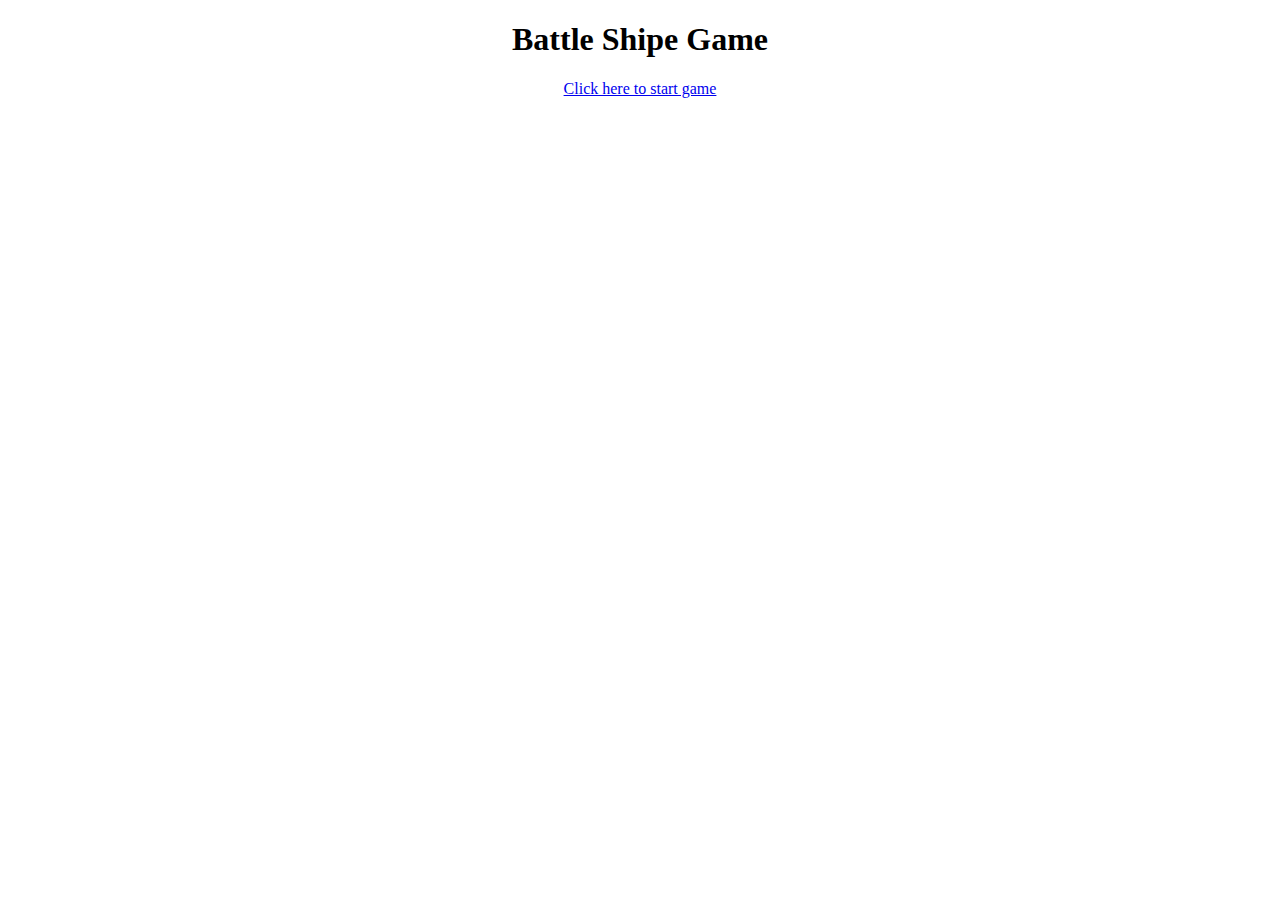
==== web/src/main/resources/templates/index.html @ 7e864a5e "dodawanie statku // w trakcie" ====
<!DOCTYPE html>
<html lang="en" xmlns:th="https://www.thymeleaf.org" xmlns:https="http://www.w3.org/1999/xhtml">
<head>
    <meta charset="UTF-8">
    <title>Battle Ship</title>
</head>
<body>
    <div align="center">
        <h1>Battle Shipe Game</h1>
        <a href="/startGame">Click here to start game</a>
    </div>
</body>
</html>
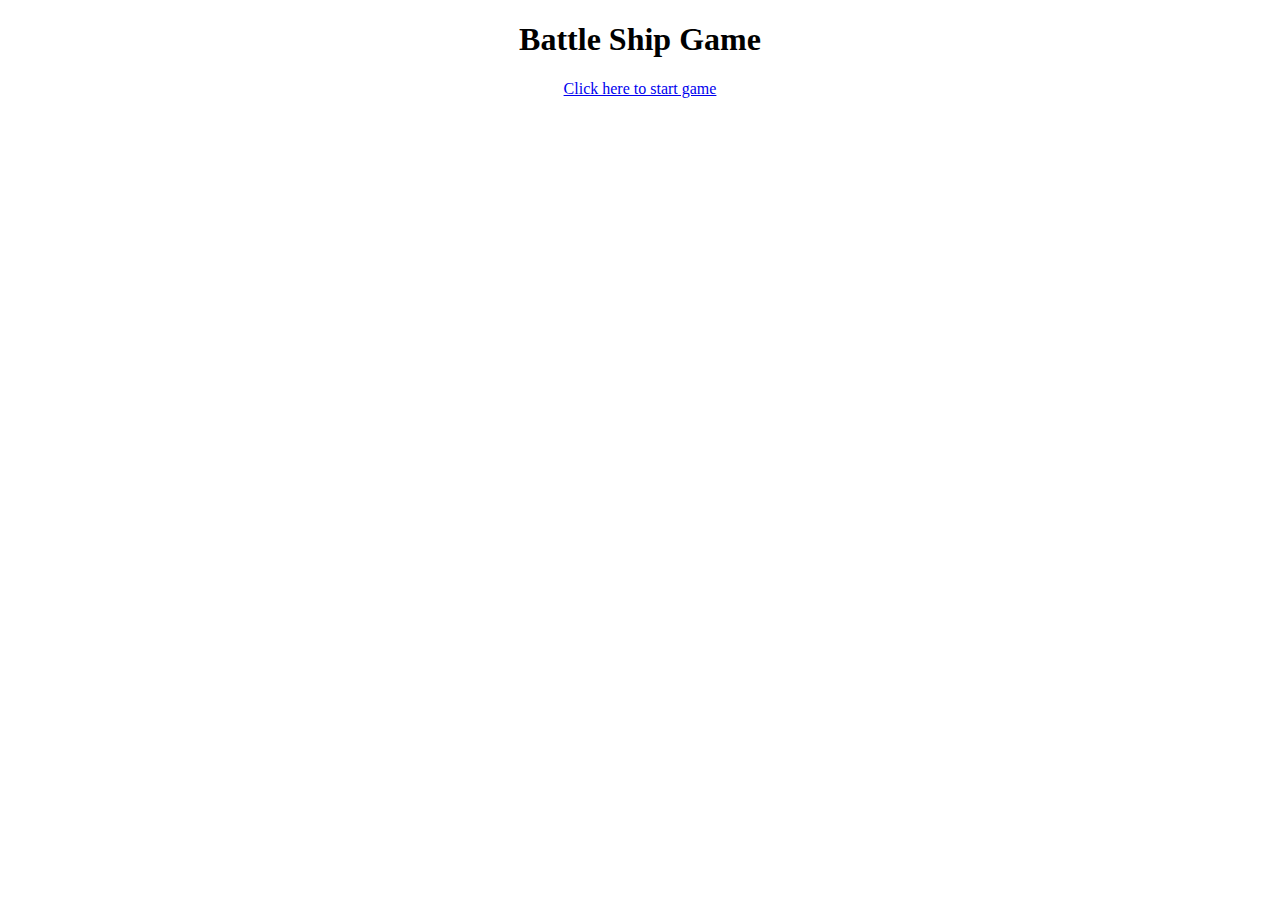
==== commit aece6b7b: "naprawa błędów: sposobu działania przycisku accept. Dodanie wyświetlania statystyk po zakończonej gr" ====
--- a/web/src/main/resources/templates/index.html
+++ b/web/src/main/resources/templates/index.html
@@ -6,8 +6,9 @@
 </head>
 <body>
     <div align="center">
-        <h1>Battle Shipe Game</h1>
+        <h1>Battle Ship Game</h1>
         <a href="/startGame">Click here to start game</a>
     </div>
+
 </body>
 </html>